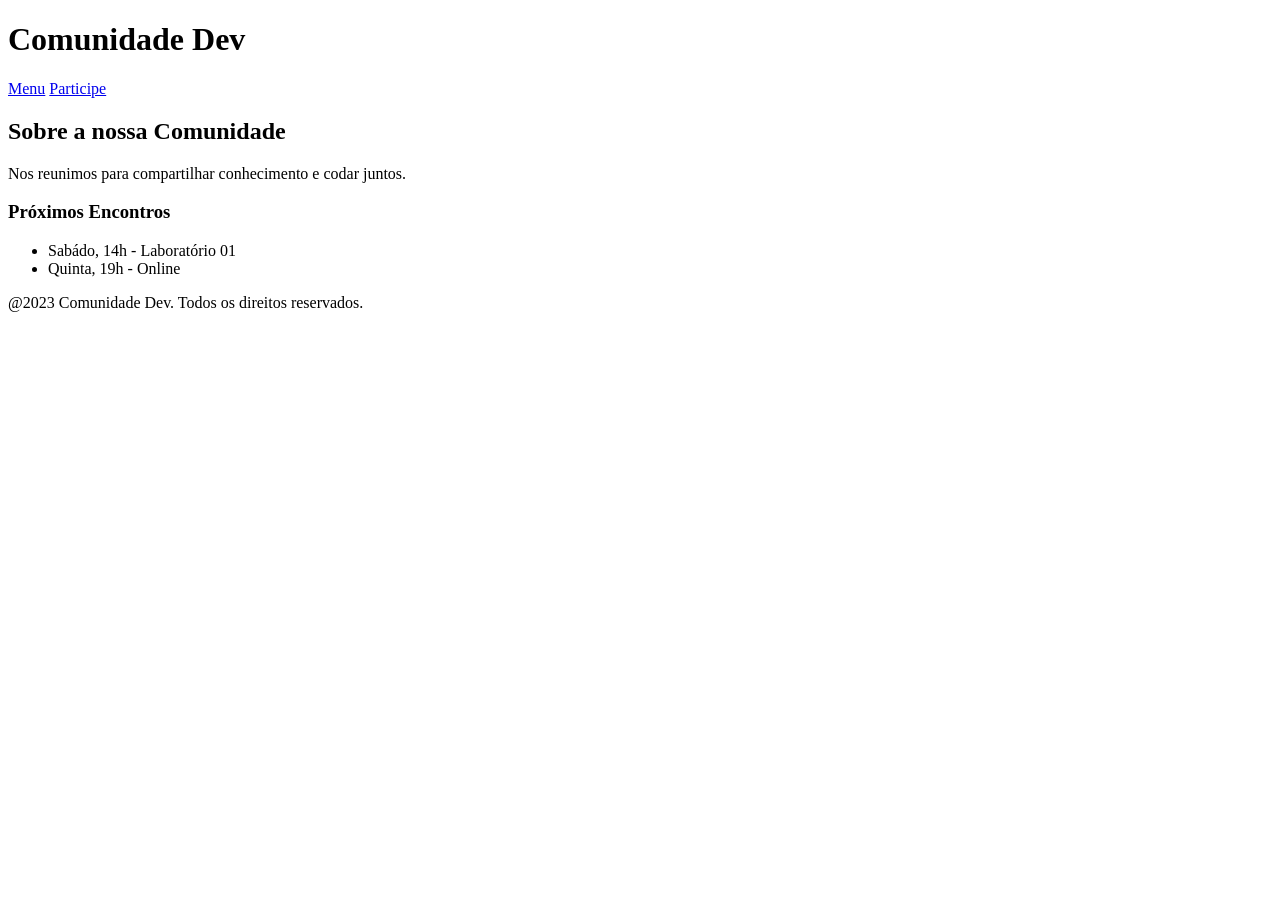
==== index.html @ d238bc67 "Criação da estrutura HTML e navegação entre páginas" ====
<!DOCTYPE html>
<html lang="en">
<head>
    <meta charset="UTF-8">
    <meta name="viewport" content="width=device-width, initial-scale=1.0">
    <title>Document</title>
</head>
<body>
    <header class="cabecalho-principal">
        <h1 class="titulo-site">Comunidade Dev</h1>
        <nav class="menu-navegação">
            <a href="index.html" class="link-menu">Menu</a>
            <a href="pages/cadastro.html" class="link-menu">Participe</a>
        </nav>
    </header>

    <div class="container-layout">
        <main class="conteudo-principal>">
            <section class="secao-sobre">
            <h2 class="subtitulo">Sobre a nossa Comunidade</h2>
            <p class="texto-comum">Nos reunimos para compartilhar conhecimento e codar juntos.</p>
            </section>
        </main>

        <aside class="barra-lateral">
            <h3 class="titulo-lateral">Próximos Encontros</h3>
            <ul class="lista-encontros">
                <li class="item-encontrado">Sabádo, 14h - Laboratório 01</li>
                <li class="item-encontrado">Quinta, 19h - Online</li>
            </ul>
        </aside>
    </div>
    <footer class="rodape-site">
        <p class="texto-rodape">@2023 Comunidade Dev. Todos os direitos reservados.</p>
    </footer>
</body>
</html>
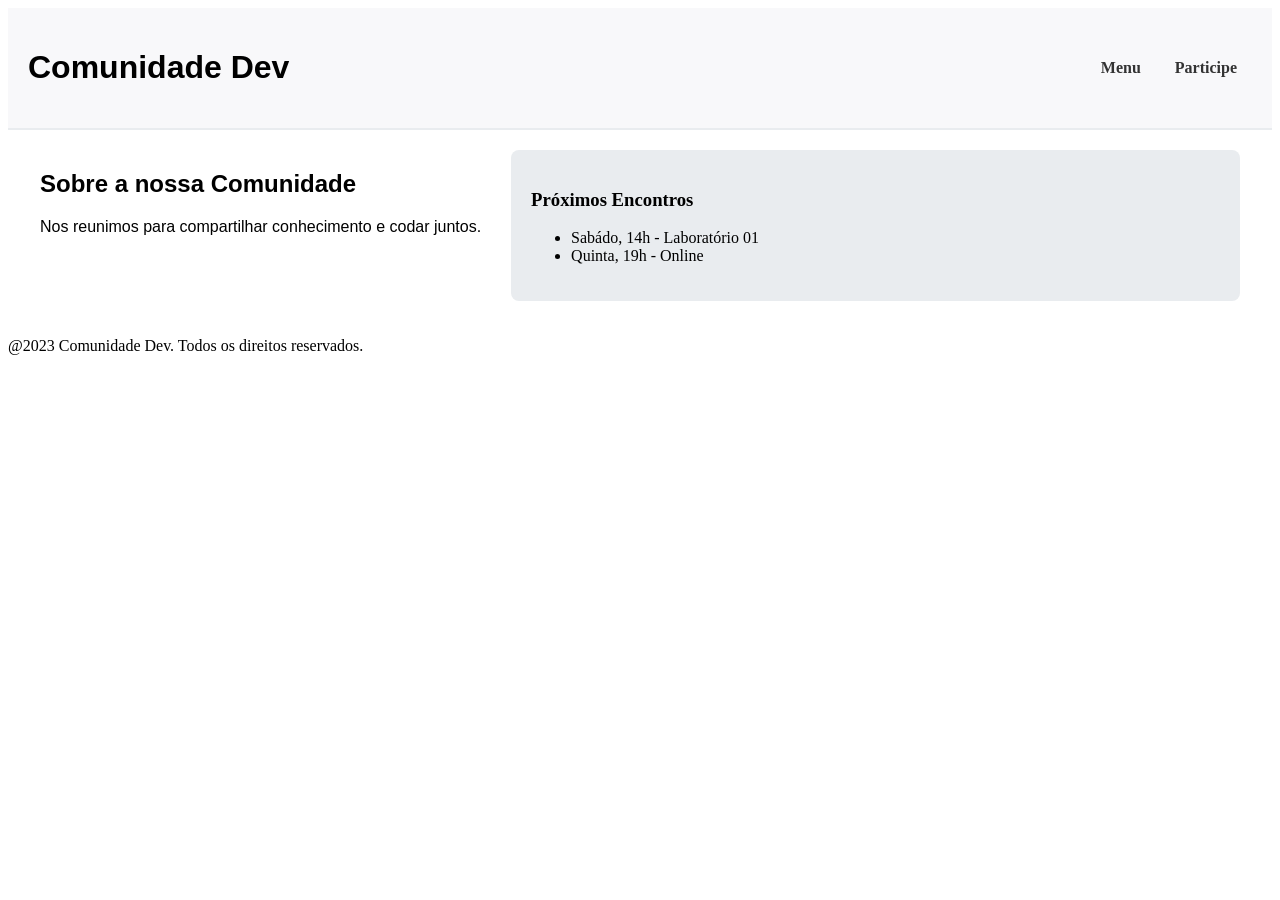
==== commit 26e6bd44: "Criação do style.css e evolução do site usandmo HTML" ====
--- a/index.html
+++ b/index.html
@@ -3,6 +3,7 @@
 <head>
     <meta charset="UTF-8">
     <meta name="viewport" content="width=device-width, initial-scale=1.0">
+    <link rel="stylesheet" href="css/style.css">
     <title>Document</title>
 </head>
 <body>
--- a/css/style.css
+++ b/css/style.css
@@ -0,0 +1,48 @@
+.texto-comum, .titulo-site, .subtitulo {
+    font-family: Arial, Helvetica, sans-serif;
+}
+
+.cabecalho-principal {
+    display: flex;
+    justify-content: space-between;
+    align-items: center;
+    background-color: #f8f8fa;
+    padding: 20px;
+    border-bottom: 2px solid #e9ecef
+}
+
+.menu-navegacao {
+    display: flex;
+    gap: 15px;
+}
+
+.link-menu {
+    text-decoration: none;
+    color: #333;
+    font-weight: bold;
+    padding: 10px 15px;
+    border-radius: 5px;
+}
+
+.container-layout {
+    display: flex;
+    gap: 30px;
+    padding: 20px;
+    max-width: 1200px;
+    margin: 0 auto;
+}
+
+.conteudo-principal {
+    flex: 3;
+    background-color: #ffffff;
+    padding: 20px;
+    border-radius: 8px;
+    box-shadow: 0 2px 4px rgba(0, 0, 0, 0.1);
+}
+
+.barra-lateral {
+    flex: 1;
+    background-color: #e9ecef;
+    padding: 20px;
+    border-radius: 8px;
+}
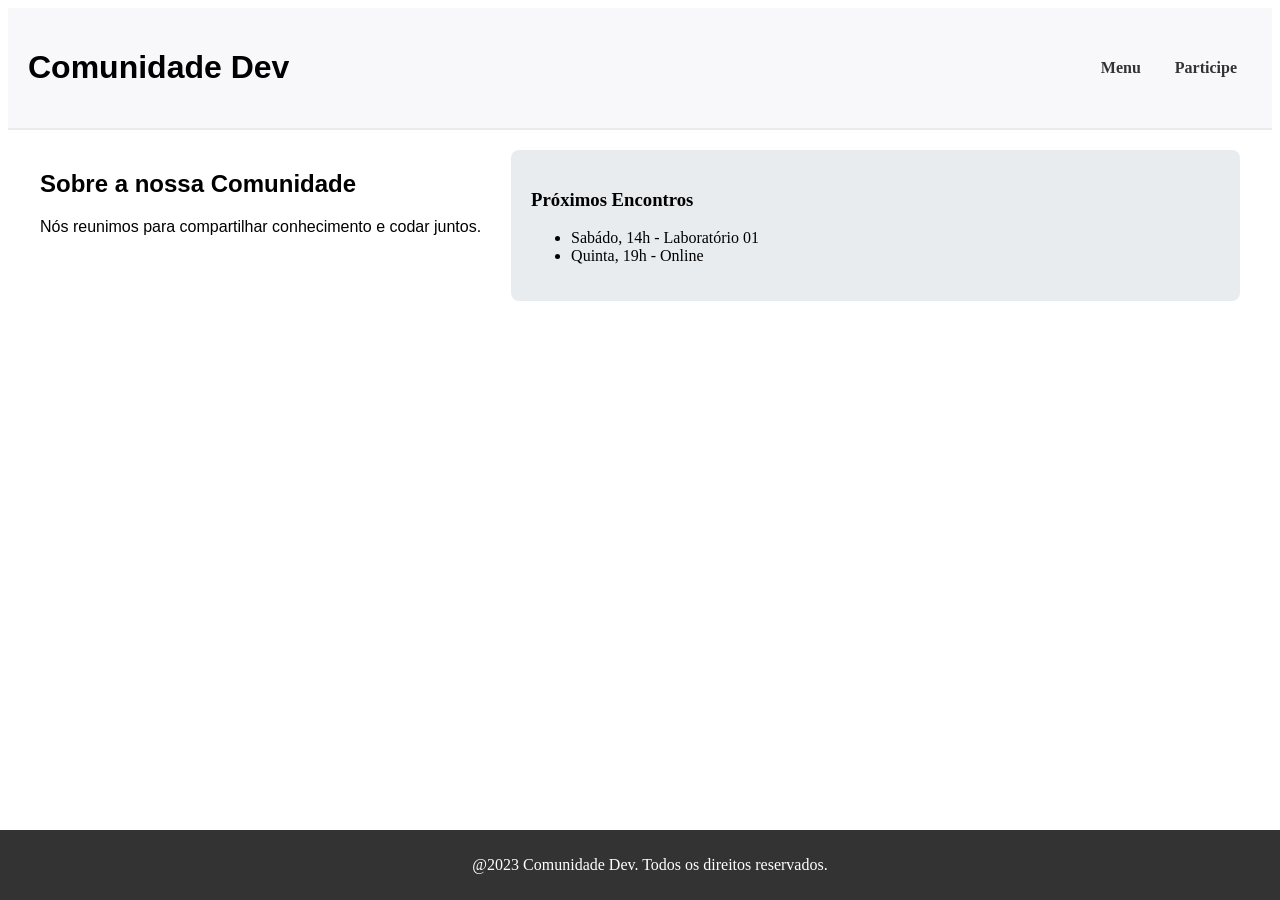
==== commit 0369d916: "Revisão do Código" ====
--- a/index.html
+++ b/index.html
@@ -1,5 +1,5 @@
 <!DOCTYPE html>
-<html lang="en">
+<html lang="pt-br">
 <head>
     <meta charset="UTF-8">
     <meta name="viewport" content="width=device-width, initial-scale=1.0">
@@ -19,7 +19,7 @@
         <main class="conteudo-principal>">
             <section class="secao-sobre">
             <h2 class="subtitulo">Sobre a nossa Comunidade</h2>
-            <p class="texto-comum">Nos reunimos para compartilhar conhecimento e codar juntos.</p>
+            <p class="texto-comum">Nós reunimos para compartilhar conhecimento e codar juntos.</p>
             </section>
         </main>
 
--- a/css/style.css
+++ b/css/style.css
@@ -14,6 +14,17 @@
 .menu-navegacao {
     display: flex;
     gap: 15px;
+}
+
+.rodape-site {
+    position: fixed;
+    bottom: 0;
+    left: 0;
+    width: 100%;
+    background-color: #333;
+    color: white;
+    text-align: center;
+    padding: 10px;
 }
 
 .link-menu {
@@ -45,4 +56,48 @@
     background-color: #e9ecef;
     padding: 20px;
     border-radius: 8px;
-}+}
+
+
+.link-menu {
+    transition: background-color 0.3s ease, color 0.3s ease;
+}
+
+.link-menu:hover {
+    background-color: #0056b3;
+    color: #ffffff;
+}
+
+.formulario-cadastro {
+    display: flex;
+    flex-direction: column;
+    gap: 10px;
+    margin-top: 20px;
+}
+
+.campo-entrada {
+    width: 40%;
+    align-self: flex-start;
+    padding: 10px;
+    border: 1px solid #cccccc;
+    margin-bottom: 10px;
+}
+
+.botao-enviar {
+    background-color: #000080;
+    color: white;
+    padding: 8px 20px;
+    font-size: 14px;
+    border: none;
+    border-radius: 5px;
+    cursor: default;
+    transition: background-color 0.3s ease;
+    width: fit-content;
+    align-self: flex-start;
+}
+
+.botao-enviar:hover {
+    background-color: #218838;
+}
+
+  
